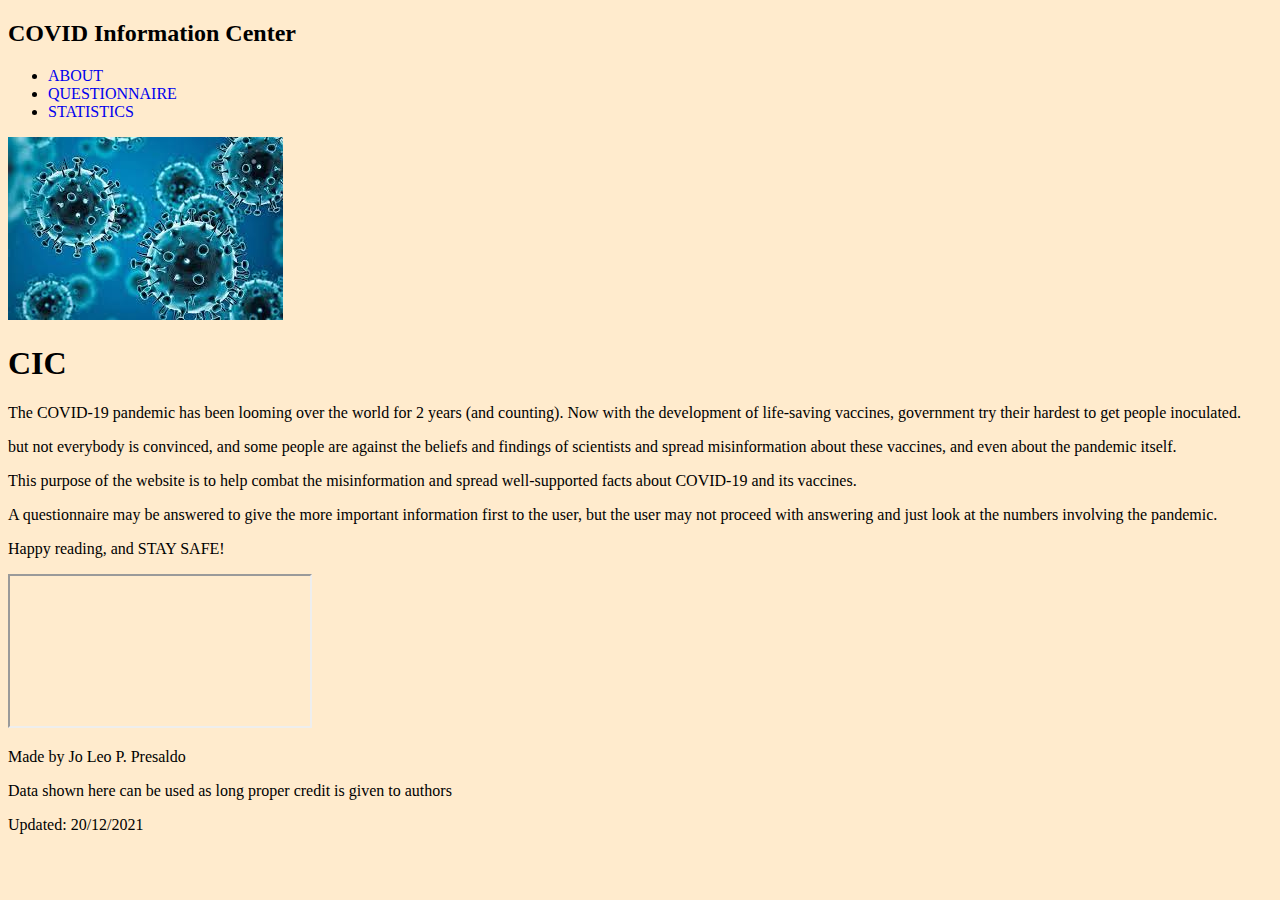
==== index.html @ b5327773 "Create index.html" ====
<!DOCTYPE HTML>
<html>
    <head>
        <title>The CIC</title>
        <meta charset = "UTF-8">
        <meta name = "author" content = "Jo Leo Presaldo">
        <meta name = "keywords" content = "HTML, CSS, COVID">
        <meta name = "revised" content = "2021">

        <link rel = "stylesheet" href = "css/decoration.css">
    </head>

    <body>
        <header>
            <h2>COVID Information Center</h2>
        </header>
          
        <section>
            <nav>
                <ul>
                    <li><a href="htdocs/about.html">ABOUT</a></li>
                    <li><a href="htdocs/2_questionnaire.html">QUESTIONNAIRE</a></li>
                    <li><a href="htdocs/4A_Stats.html">STATISTICS</a></li>
                </ul>

                <img src = "images/index.jpg" alt = "COVID" title = "COVID">
            </nav>
            
            <article>
                <h1>CIC</h1>
                <p>The COVID-19 pandemic has been looming over the world for 2 years (and counting). Now with the development of life-saving vaccines, government try their hardest to get people inoculated.</p>
                <p>but not everybody is convinced, and some people are against the beliefs and findings of scientists and spread misinformation about these vaccines, and even about the pandemic itself.</p>
                <p>This purpose of the website is to help combat the misinformation and spread well-supported facts about COVID-19 and its vaccines.</p>
                <p>A questionnaire may be answered to give the more important information first to the user, but the user may not proceed with answering and just look at the numbers involving the pandemic.</p>
                <p>Happy reading, and STAY SAFE!</p>

                <iframe width:200 height: 300 src = "https://www.youtube.com/embed/PSnSo9kYlH4?autoplay=1&muted=1"></iframe>
            </article>
        </section>
          
        <footer>
            <p>Made by Jo Leo P. Presaldo</p>
            <p>Data shown here can be used as long proper credit is given to authors</p>
            <p>Updated: 20/12/2021</p>
        </footer>
    </body>
</html>
---- css/decoration.css ----
*{
    text-decoration: none;
}
body{
    background-color: blanchedalmond;
}
body > div{
    background-color: rgb(255, 255, 255);
    border: 3px solid green;
    padding: 5px;
}
body > h1, h3{
    font-size: 150%;
}
#info{
    position: relative;
    float: left;
    left: 8px;
    top: 10px;
    width: 200px;
    height: 700px;
    margin-right: 40px;
    text-align: left;
    font-family:'Courier New', Courier, monospace;
}
#title{
    position: relative;
    float: left;
    top: 10px;
    width: 65pc;
    height: auto;
    margin-bottom: 5px;
    font-family: 'Courier New', 'Courier New', Courier, monospace;
}
#link_button{
    position: relative;
    top: 100px;
    width: 250px;
    height: 50px;
    margin-right: 30px;
    background-color: lightgreen;
    text-align: center;
}
#about{
    border: 3px solid lightgreen;
    font-family:'Courier New', Courier, monospace;
    background-color: whitesmoke;
    position: relative;
    top: 5px;
    float: left;
    width: 65pc;
    padding: 10px;
    margin-bottom: 10px;
}
#sources{
    position: relative;
    border: 3px solid lightgreen;
    font-family:'Courier New', Courier, monospace;
    background-color: whitesmoke;
    float: left;
    width: 65pc;
    padding: 10px;
}
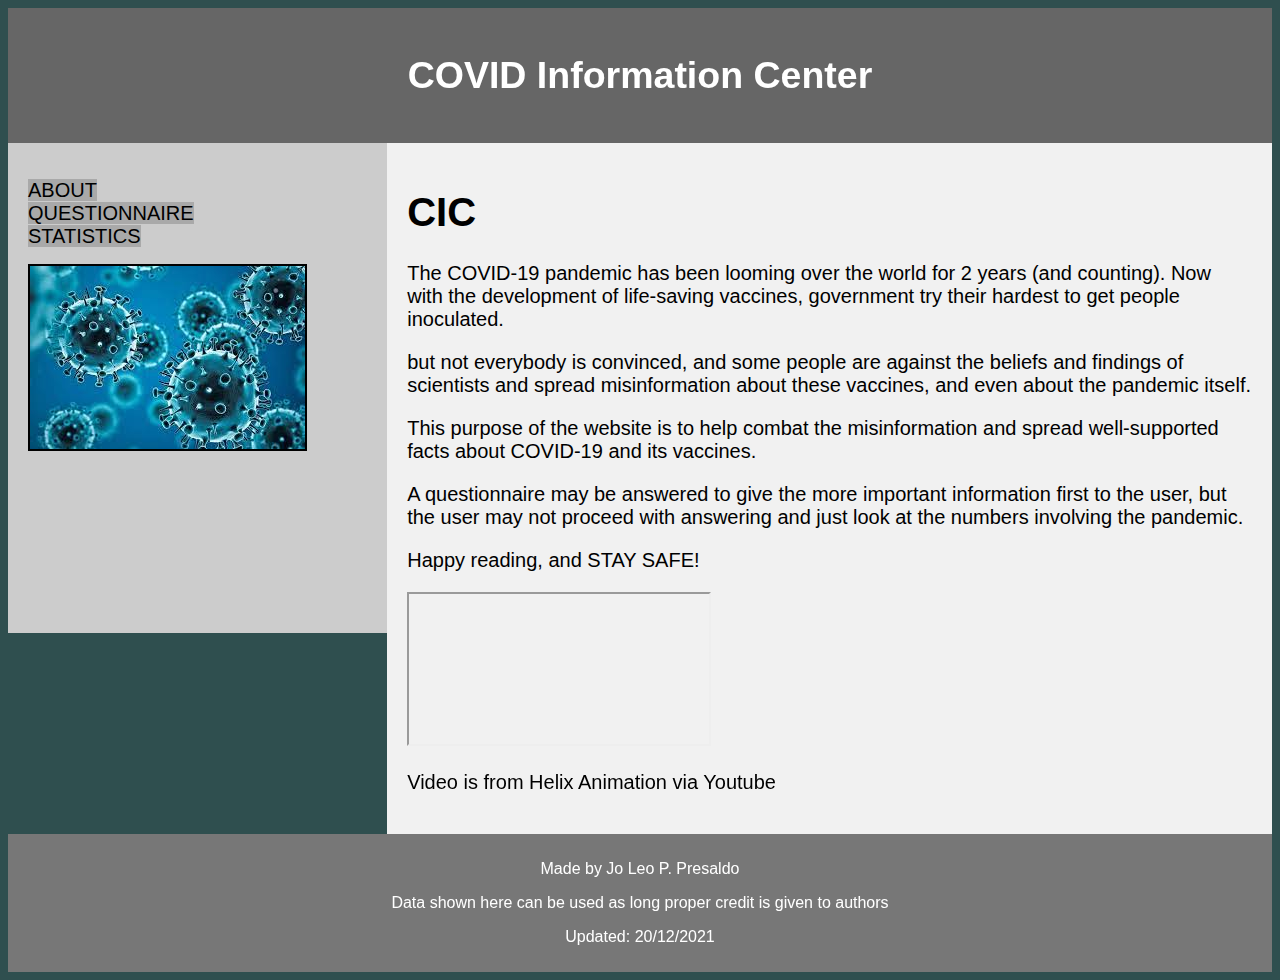
==== commit c8a343cd: "Update index.html" ====
--- a/index.html
+++ b/index.html
@@ -35,6 +35,7 @@
                 <p>Happy reading, and STAY SAFE!</p>
 
                 <iframe width:200 height: 300 src = "https://www.youtube.com/embed/PSnSo9kYlH4?autoplay=1&muted=1"></iframe>
+                <p>Video is from Helix Animation via Youtube</p>
             </article>
         </section>
           
--- a/css/decoration.css
+++ b/css/decoration.css
@@ -1,63 +1,62 @@
 *{
     text-decoration: none;
+    box-sizing: border-box;
 }
 body{
-    background-color: blanchedalmond;
+    font-family: Arial, Helvetica, sans-serif;
+    background-color: darkslategrey;
 }
-body > div{
-    background-color: rgb(255, 255, 255);
-    border: 3px solid green;
-    padding: 5px;
+header{
+    background-color: #666;
+    padding: 15px;
+    text-align: center;
+    font-size: 25px;
+    color: white;
 }
-body > h1, h3{
-    font-size: 150%;
+nav{
+    float: left;
+    width: 30%;
+    height: 490px;
+    background: #ccc;
+    padding: 20px;
 }
-#info{
-    position: relative;
+nav ul{
+    list-style-type: none;
+    padding: 0;
+}
+nav ul li a{
+    font-size: 20px;
+    color: black;
+    background-color: darkgrey;
+}
+a:hover{
+    background-color:lime;
+}
+a:visited{
+    background-color: magenta;
+    color: blue;
+}
+article{
     float: left;
-    left: 8px;
-    top: 10px;
-    width: 200px;
-    height: 700px;
-    margin-right: 40px;
-    text-align: left;
-    font-family:'Courier New', Courier, monospace;
+    padding: 20px;
+    width: 70%;
+    background-color: #f1f1f1;
+    font-size: 20px;
+    height: auto;
 }
-#title{
-    position: relative;
-    float: left;
-    top: 10px;
-    width: 65pc;
-    height: auto;
-    margin-bottom: 5px;
-    font-family: 'Courier New', 'Courier New', Courier, monospace;
+section::after{
+    content: "";
+    display: table;
+    clear: both;
 }
-#link_button{
-    position: relative;
-    top: 100px;
-    width: 250px;
-    height: 50px;
-    margin-right: 30px;
-    background-color: lightgreen;
+footer{
+    background-color: #777;
+    padding: 10px;
     text-align: center;
+    color: white;
 }
-#about{
-    border: 3px solid lightgreen;
-    font-family:'Courier New', Courier, monospace;
-    background-color: whitesmoke;
-    position: relative;
-    top: 5px;
-    float: left;
-    width: 65pc;
-    padding: 10px;
-    margin-bottom: 10px;
+img{
+    border: 2px solid black;
+    max-width: 100%;
+    max-height: 100%;
 }
-#sources{
-    position: relative;
-    border: 3px solid lightgreen;
-    font-family:'Courier New', Courier, monospace;
-    background-color: whitesmoke;
-    float: left;
-    width: 65pc;
-    padding: 10px;
-}
